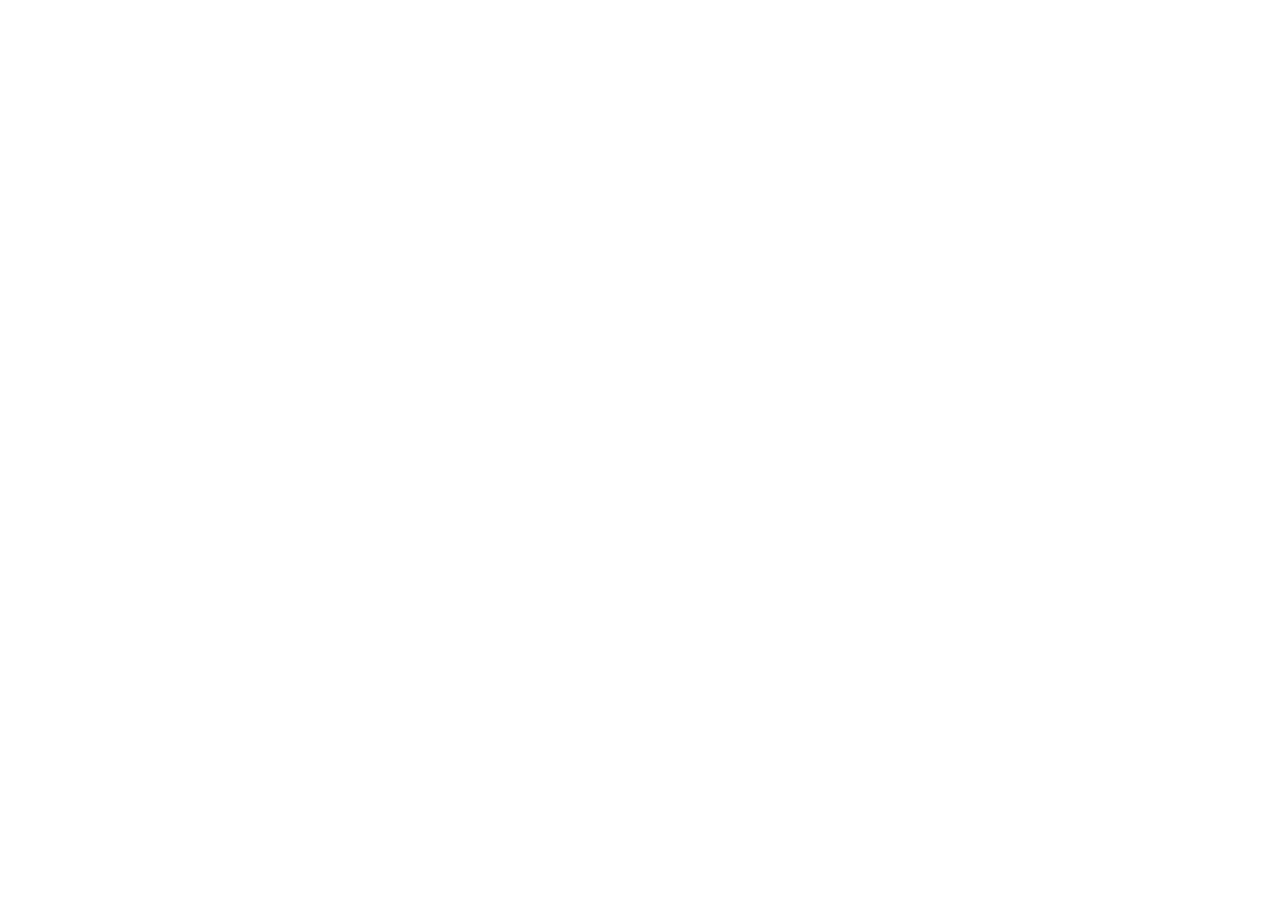
==== src/main/frontend/index.html @ 88f3a3c6 "Commiting project" ====
<!DOCTYPE html>
<!--
This file is auto-generated by Vaadin.
-->

<html>
<head>
  <meta charset="UTF-8" />
  <meta name="viewport" content="width=device-width, initial-scale=1, viewport-fit=cover" />
  <style>
    body, #outlet {
      height: 100vh;
      width: 100%;
      margin: 0;
    }
  </style>
  <!-- index.ts is included here automatically (either by the dev server or during the build) -->
</head>
<body>
<!-- This outlet div is where the views are rendered -->
<div id="outlet"></div>
</body>
</html>
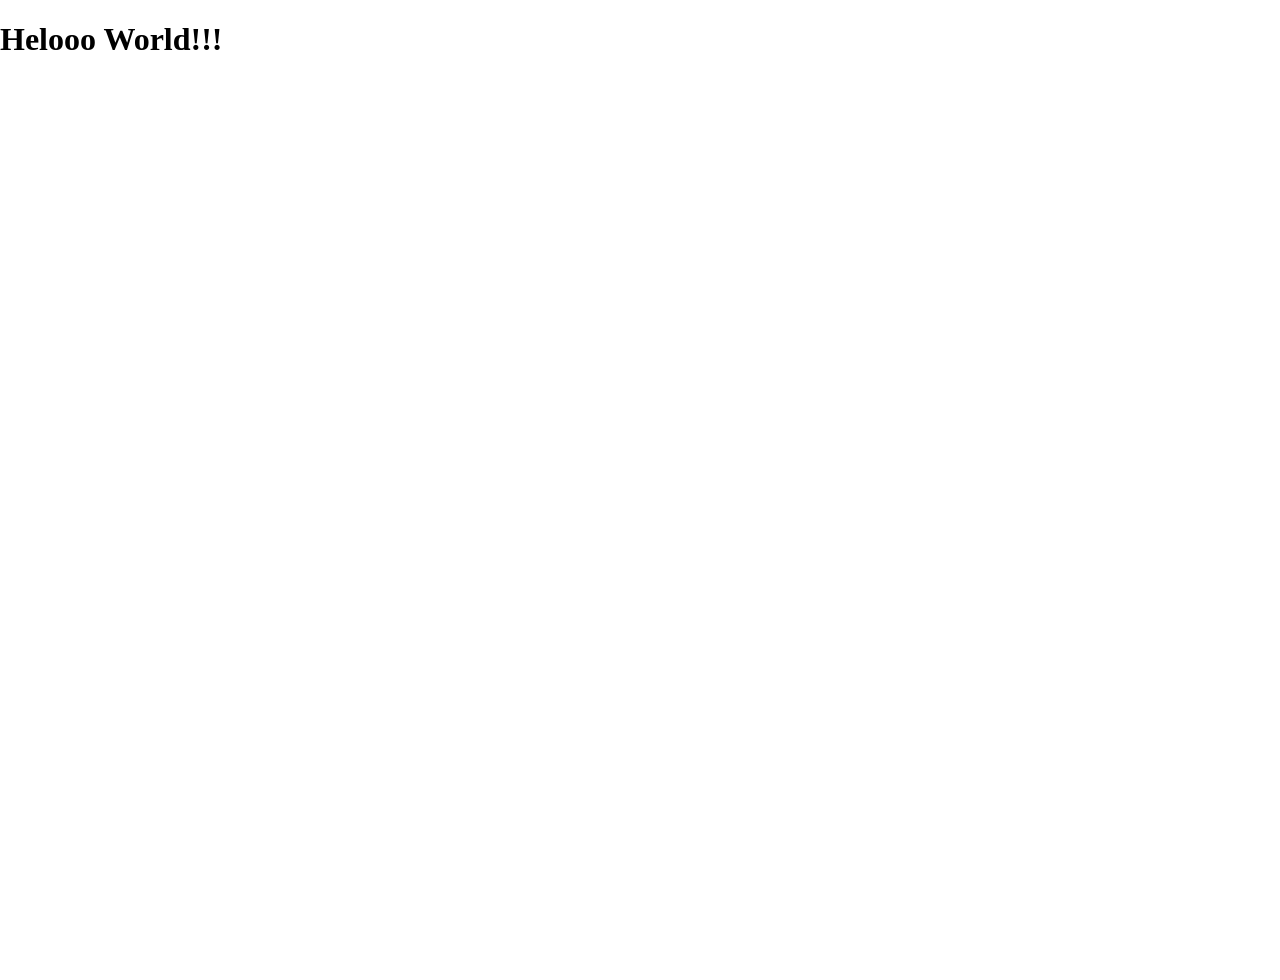
==== commit 05ccbf71: "Commiting core project" ====
--- a/src/main/frontend/index.html
+++ b/src/main/frontend/index.html
@@ -5,6 +5,7 @@
 
 <html>
 <head>
+  <h1>Helooo World!!!</h1>
   <meta charset="UTF-8" />
   <meta name="viewport" content="width=device-width, initial-scale=1, viewport-fit=cover" />
   <style>
@@ -19,6 +20,7 @@
 <body>
 <!-- This outlet div is where the views are rendered -->
 <div id="outlet"></div>
+
 </body>
 </html>
 
